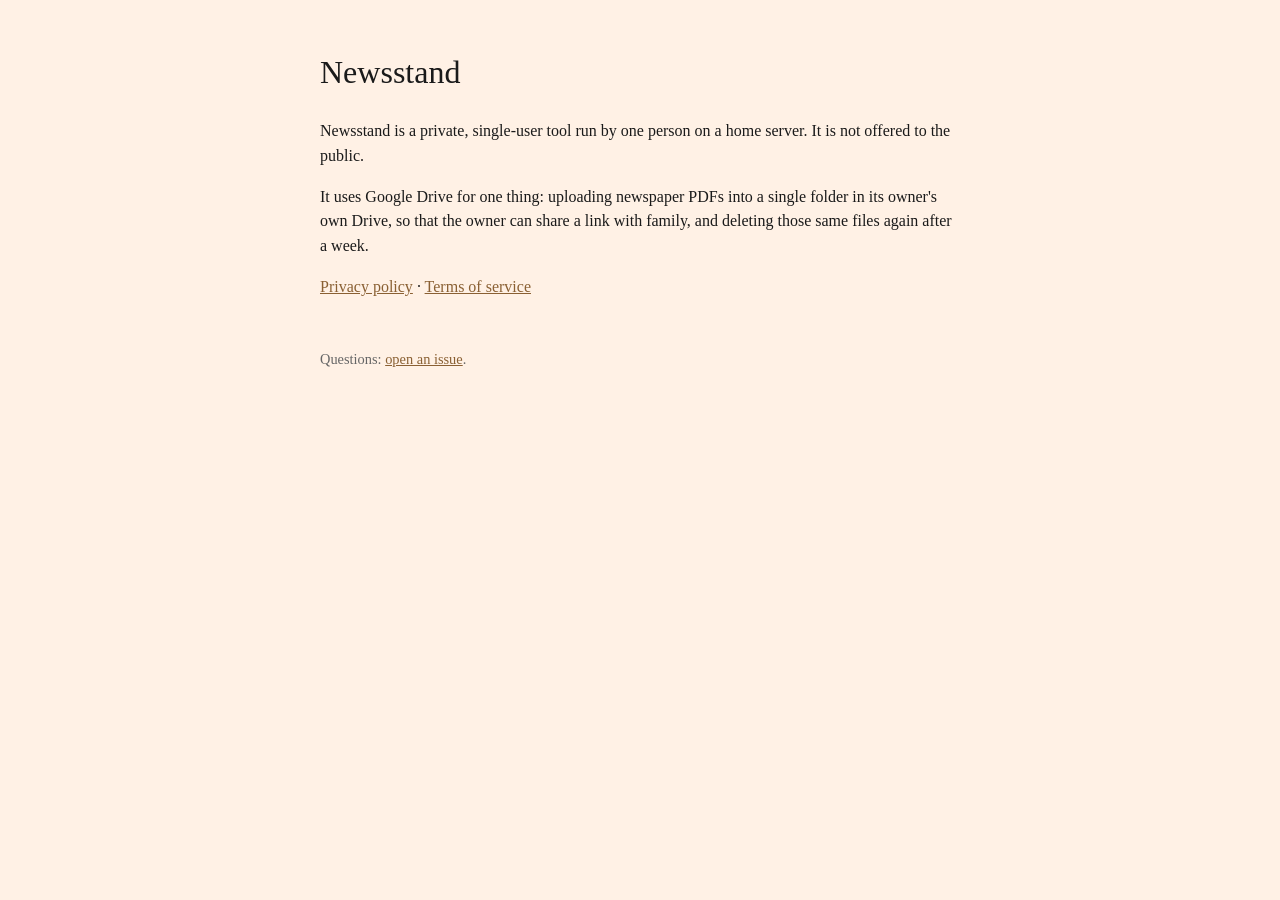
==== index.html @ de159b2b "Newsstand home page, privacy policy and terms for the Google OAuth consent screen Co-Authored-By: Cl" ====
<!doctype html><html lang="en"><head><meta charset="utf-8"><meta name="viewport" content="width=device-width,initial-scale=1">
<title>Newsstand</title><link rel="stylesheet" href="style.css"></head><body>
<h1>Newsstand</h1>
<p>Newsstand is a private, single-user tool run by one person on a home server. It is not offered to the public.</p>
<p>It uses Google Drive for one thing: uploading newspaper PDFs into a single folder in its owner's own Drive, so that the owner can share a link with family, and deleting those same files again after a week.</p>
<p><a href="privacy.html">Privacy policy</a> · <a href="terms.html">Terms of service</a></p>
<footer>Questions: <a href="https://github.com/taylowi-personal/newsstand/issues">open an issue</a>.</footer>
</body></html>
---- style.css ----
body{font-family:Georgia,serif;max-width:40rem;margin:3rem auto;padding:0 1rem;line-height:1.55;color:#1a1a1a;background:#fff1e5}
h1{font-weight:normal}a{color:#8a6033}footer{margin-top:3rem;font-size:.9em;color:#666}
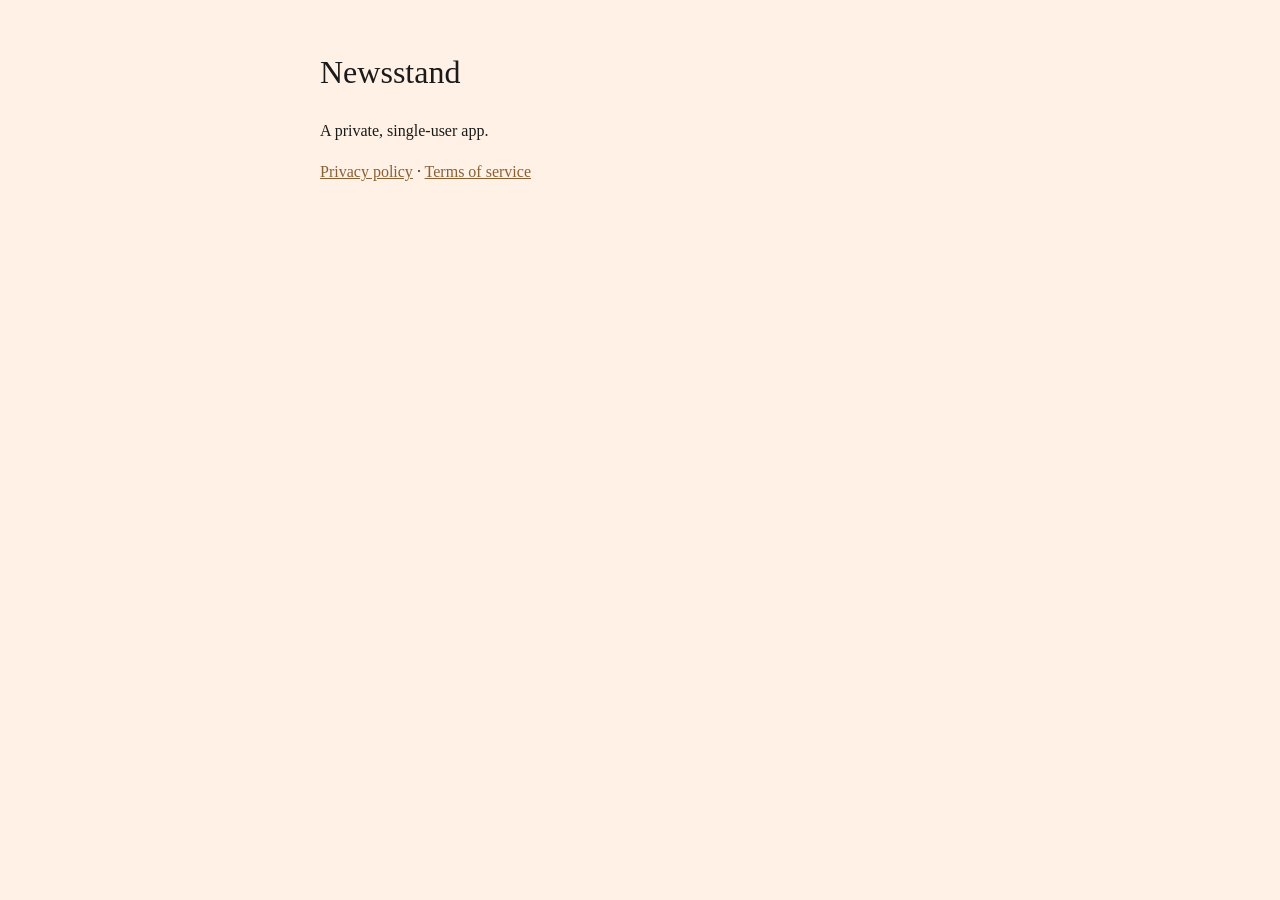
==== commit 991a5057: "Cut the pages down to the minimum Co-Authored-By: Claude Opus 5.5 <noreply@anthropic.com>" ====
--- a/index.html
+++ b/index.html
@@ -1,8 +1,5 @@
-<!doctype html><html lang="en"><head><meta charset="utf-8"><meta name="viewport" content="width=device-width,initial-scale=1">
-<title>Newsstand</title><link rel="stylesheet" href="style.css"></head><body>
+<!doctype html><html lang="en"><head><meta charset="utf-8"><meta name="viewport" content="width=device-width,initial-scale=1"><link rel="stylesheet" href="style.css"><title>Newsstand</title></head><body>
 <h1>Newsstand</h1>
-<p>Newsstand is a private, single-user tool run by one person on a home server. It is not offered to the public.</p>
-<p>It uses Google Drive for one thing: uploading newspaper PDFs into a single folder in its owner's own Drive, so that the owner can share a link with family, and deleting those same files again after a week.</p>
+<p>A private, single-user app.</p>
 <p><a href="privacy.html">Privacy policy</a> · <a href="terms.html">Terms of service</a></p>
-<footer>Questions: <a href="https://github.com/taylowi-personal/newsstand/issues">open an issue</a>.</footer>
 </body></html>
--- a/style.css
+++ b/style.css
@@ -1,2 +1,2 @@
 body{font-family:Georgia,serif;max-width:40rem;margin:3rem auto;padding:0 1rem;line-height:1.55;color:#1a1a1a;background:#fff1e5}
-h1{font-weight:normal}a{color:#8a6033}footer{margin-top:3rem;font-size:.9em;color:#666}
+h1{font-weight:normal}a{color:#8a6033}
